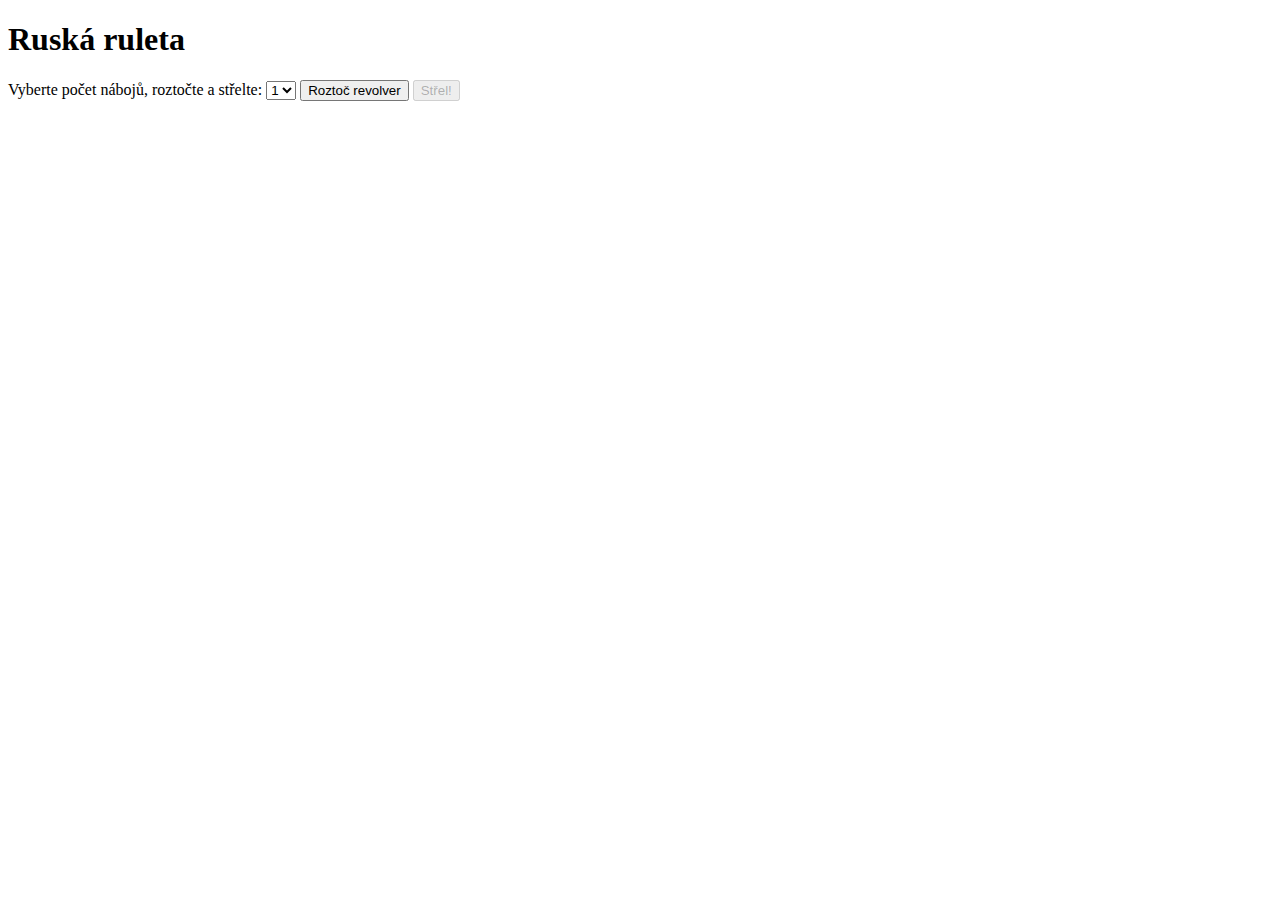
==== subsites/ruleta.html @ 9356d983 "Update ruleta.html" ====
<!DOCTYPE html>
<html lang="cs">
<head>
    <meta charset="UTF-8">
    <meta name="viewport" content="width=device-width, initial-scale=1.0">
    <link rel="preconnect" href="https://fonts.googleapis.com">
    <link rel="preconnect" href="https://fonts.gstatic.com" crossorigin>
    <link href="https://fonts.googleapis.com/css2?family=Jersey+10&display=swap" rel="stylesheet">
    <link rel="shortcut icon" href="../multimedia/ryan.ico" type="image/x-icon">
    <link rel="stylesheet" href="../subcss/ruleta.css">
    <title>russian roulette.</title>
</head>
<body>
    <div class="container">
        <h1>Ruská ruleta</h1>
        <label for="bullets">Vyberte počet nábojů, roztočte a střelte:</label>
        <select id="bullets">
            <option value="1">1</option>
            <option value="2">2</option>
            <option value="3">3</option>
            <option value="4">4</option>
            <option value="5">5</option>
            <option value="6">6</option>
        </select>
        <button id="spin">Roztoč revolver</button>
        <button id="shoot" disabled>Střel!</button>
        <div id="revolver-container">
            <div id="revolver"></div>
        </div>
        <p id="result"></p>
    </div>
    <script src="../javascript/ruleta.js"></script>
</body>
</html>
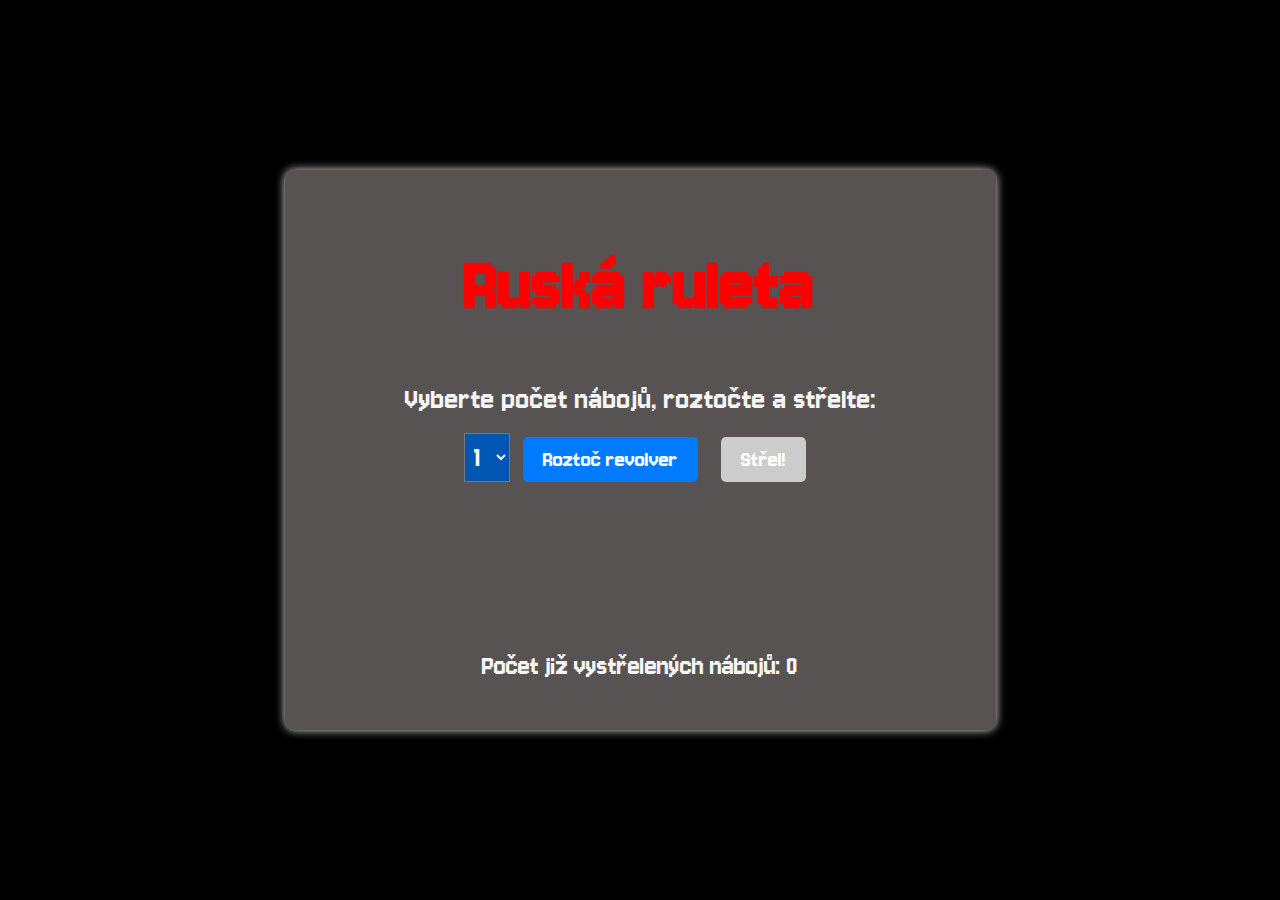
==== commit 3c58cc5e: "Add files via upload" ====
--- a/subsites/ruleta.html
+++ b/subsites/ruleta.html
@@ -18,9 +18,6 @@
             <option value="1">1</option>
             <option value="2">2</option>
             <option value="3">3</option>
-            <option value="4">4</option>
-            <option value="5">5</option>
-            <option value="6">6</option>
         </select>
         <button id="spin">Roztoč revolver</button>
         <button id="shoot" disabled>Střel!</button>
@@ -28,7 +25,8 @@
             <div id="revolver"></div>
         </div>
         <p id="result"></p>
+        <p id="shot-count">Počet již vystřelených nábojů: 0</p>
     </div>
     <script src="../javascript/ruleta.js"></script>
 </body>
-</html>
+</html>--- a/subcss/ruleta.css
+++ b/subcss/ruleta.css
@@ -0,0 +1,90 @@
+body {
+    font-family: "Jersey 10", sans-serif;
+    display: flex;
+    justify-content: center;
+    align-items: center;
+    height: 100vh;
+    margin: 0;
+    background-color: #000000;
+    color: whitesmoke;
+}
+h1
+{
+    color: red;
+    font-size: 5em;
+}
+.container {
+    text-align: center;
+    background: #585353;
+    padding: 20px;
+    border-radius: 10px;
+    box-shadow: 0 0 10px rgba(255, 255, 255, 0.9);
+}
+
+label {
+    display: block;
+    margin: 10px 100px;
+    font-size: 2em;
+}
+
+select {
+    margin-bottom: 20px;
+    padding: 5px;
+    font-size: 16px;
+    background-color: #0056b3;
+    color: aliceblue;
+    font-family: "Jersey 10", sans-serif;
+    font-size: 2em;
+}
+
+button {
+    margin: 10px;
+    padding: 10px 20px;
+    font-size: 16px;
+    cursor: pointer;
+    border: none;
+    border-radius: 5px;
+    background-color: #007bff;
+    font-family: "Jersey 10", sans-serif;
+    color: white;
+    font-size: 1.5em;
+    transition: background-color 0.3s;
+}
+
+button:disabled {
+    background-color: #ccc;
+}
+
+button:hover:not(:disabled) {
+    background-color: #0056b3;
+}
+
+#revolver-container {
+    margin: 20px auto;
+    width: 100px;
+    height: 100px;
+    position: relative;
+}
+
+#revolver {
+    width: 100px;
+    height: 100px;
+    background: url('/cylinder.png') no-repeat center center;
+    background-size: contain;
+    position: absolute;
+    z-index: 0;
+}
+
+.rotate {
+    animation: spin 0.15s linear infinite;
+}
+
+@keyframes spin {
+    0% { transform: rotate(0deg); }
+    100% { transform: rotate(360deg); }
+}
+
+p {
+    font-size: 1.8em;
+    margin-top: 20px;
+}